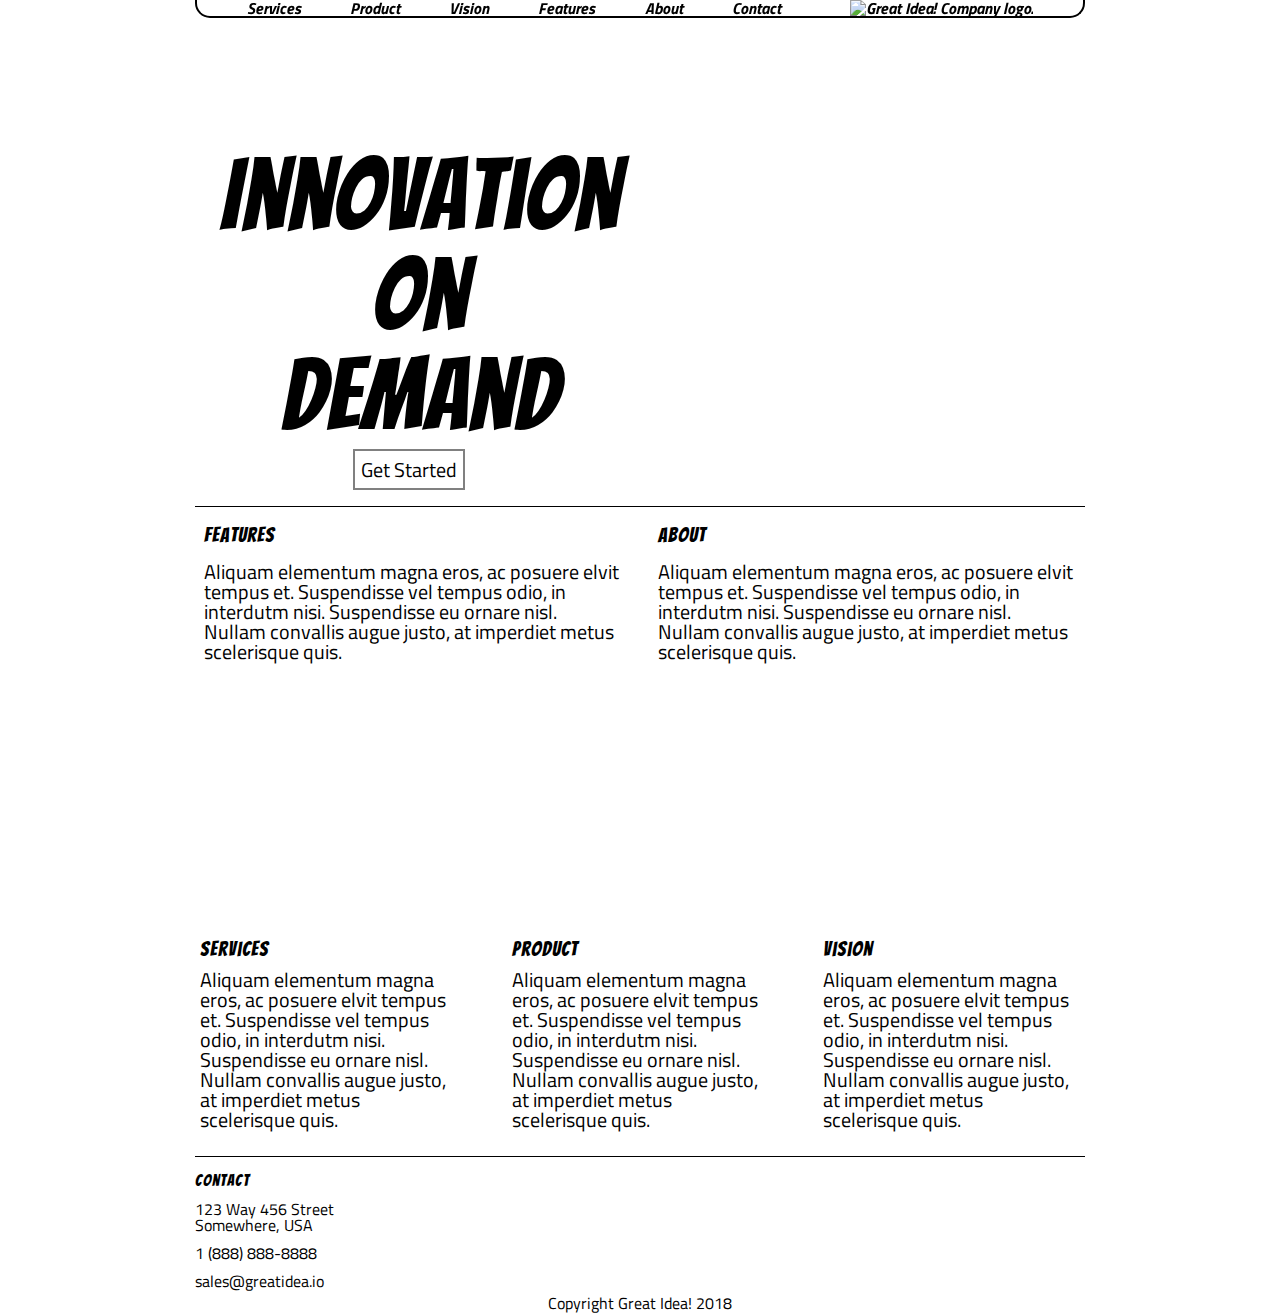
==== great-idea/index.html @ bdd9e201 "refactored old code for flex, setup project for new page" ====
<!doctype html>

<html lang="en">
<head>
  <meta charset="utf-8">

  <title>Great Idea!</title>

  <link href="https://fonts.googleapis.com/css?family=Share+Tech&display=swap" rel="stylesheet">
  <link href="https://fonts.googleapis.com/css?family=Bangers|Titillium+Web" rel="stylesheet">
  <link rel="stylesheet" href="css/index.css">

  <!--[if lt IE 9]>
    <script src="https://cdnjs.cloudflare.com/ajax/libs/html5shiv/3.7.3/html5shiv.js"></script>
  <![endif]-->
</head>

  <body>

    <!-- Copy and paste your HTML from the first UI project here -->
      
  <!-- navigation bar -->

  <nav>
    <a href='#'>Services</a>
    <a href='#'>Product</a>
    <a href='#'>Vision</a>
    <a href='Features.html'>Features</a>
    <a href='#'>About</a>
    <a href='#'>Contact</a>
    <!-- logo -->
    <a href="index.html"><img class="logo" src="img/logo.png" alt="Great Idea! Company logo."></a>
  </nav>

  <!-- header title, and image -->
  <div class='title-section'>
    <section>
      <h1>
        Innovation <br>
        On <br>
        Demand
      </h1>
      <a href='#'>Get Started</a>
    </section>
    <!-- former image before background application -->
    <!-- <img src="img/header-img.png" alt="Image of a code snippet."> -->
  </div>

  <!-- features and about paragraphs -->
  <div class="features">
    <section>
      <h2>Features</h2>
      <p>
        Aliquam elementum magna eros, ac posuere elvit tempus et. Suspendisse vel tempus odio, in interdutm nisi.
        Suspendisse eu ornare nisl. Nullam convallis augue justo, at imperdiet metus scelerisque quis.
      </p>
    </section>
    <section>
      <h2>About</h2>
      <p>
        Aliquam elementum magna eros, ac posuere elvit tempus et. Suspendisse vel tempus odio, in interdutm nisi.
        Suspendisse eu ornare nisl. Nullam convallis augue justo, at imperdiet metus scelerisque quis.
      </p>
    </section>
  </div>
  <!-- former image from before background application -->
  <!-- <img class="middle-img" src="img/mid-page-accent.jpg" alt="Image of code snippets across the screen"> -->

  <!-- services, product, and vision paragraphs -->
  <div class="services">
    <section>
      <h2>Services</h2>
      <p>
        Aliquam elementum magna eros, ac posuere elvit tempus et. Suspendisse vel tempus odio, in interdutm nisi.
        Suspendisse eu ornare nisl. Nullam convallis augue justo, at imperdiet metus scelerisque quis.
      </p>
    </section>
    <section>
      <h2>Product</h2>
      <p>
        Aliquam elementum magna eros, ac posuere elvit tempus et. Suspendisse vel tempus odio, in interdutm nisi.
        Suspendisse eu ornare nisl. Nullam convallis augue justo, at imperdiet metus scelerisque quis.
      </p>
    </section>
    <section>
      <h2>Vision</h2>
      <p>
        Aliquam elementum magna eros, ac posuere elvit tempus et. Suspendisse vel tempus odio, in interdutm nisi.
        Suspendisse eu ornare nisl. Nullam convallis augue justo, at imperdiet metus scelerisque quis.
      </p>
    </section>
  </div>

  <!-- contact info -->

  <section class="contact">
    <h2>Contact</h2>
    <p>123 Way 456 Street <br>
      Somewhere, USA </p>
    <p>1 (888) 888-8888 </p>
    <p>sales@greatidea.io</p>
  </section>

  <!-- footer -->

  <footer>

    Copyright Great Idea! 2018

  </footer>


    
  </body>
</html>
---- great-idea/css/index.css ----
/* http://meyerweb.com/eric/tools/css/reset/ 
   v2.0 | 20110126
   License: none (public domain)
*/

html, body, div, span, applet, object, iframe,
h1, h2, h3, h4, h5, h6, p, blockquote, pre,
a, abbr, acronym, address, big, cite, code,
del, dfn, em, img, ins, kbd, q, s, samp,
small, strike, strong, sub, sup, tt, var,
b, u, i, center,
dl, dt, dd, ol, ul, li,
fieldset, form, label, legend,
table, caption, tbody, tfoot, thead, tr, th, td,
article, aside, canvas, details, embed, 
figure, figcaption, footer, header, hgroup, 
menu, nav, output, ruby, section, summary,
time, mark, audio, video {
	margin: 0;
	padding: 0;
	border: 0;
	font-size: 100%;
	font: inherit;
	vertical-align: baseline;
}
/* HTML5 display-role reset for older browsers */
article, aside, details, figcaption, figure, 
footer, header, hgroup, menu, nav, section {
	display: block;
}
body {
	line-height: 1;
}
ol, ul {
	list-style: none;
}
blockquote, q {
	quotes: none;
}
blockquote:before, blockquote:after,
q:before, q:after {
	content: '';
	content: none;
}
table {
	border-collapse: collapse;
	border-spacing: 0;
}

/* Set every element's box-sizing to border-box */
* {
    box-sizing: border-box;
}

html, body {
    height: 100%;
    font-family: 'Titillium Web', sans-serif;
}

h1, h2, h3, h4, h5 {
    font-family: 'Bangers', cursive;
    letter-spacing: 1px;
    margin-bottom: 15px;
}

/* Copy and paste your work from yesterday here and start to refactor into flexbox */



/* Centering body */

body{
	margin: 20px auto;
	width: 890px;
}

/* Navigation bar */

nav {
	display: flex;
	justify-content: space-around;
	align-content: baseline;
	padding: 0 2%;
	position: fixed;
	top: 0;
	z-index: 99;
	width: 890px;


	background-color:white;
	border-radius: 0 0 15px 15px;
	border: 2px solid  black;
	border-top: 0px;

}
nav a{
	text-decoration: none;
	color: black;
	font-style: oblique;
	font-weight: bolder;
	padding: 0 22px ;
	margin: 0 auto;
}
nav img{
	margin-left: 20px;
}

/* animation and hover */

@keyframes comic-pop {
	0%{font-size: 100%}
	100%{font-size: 150%; }
	
}

@-webkit-keyframes AnimationName {
    0%{background-position:64% 0%}
    50%{background-position:37% 100%}
    100%{background-position:64% 0%}
}
@keyframes AnimationName {
    0%{background-position:64% 0%}
    50%{background-position:37% 100%}
    100%{background-position:64% 0%}
}

nav:hover{
	background: linear-gradient(202deg, white, #00fdbc, #ffd800, #cd43ec);
	background-size: 600% 600%;
	-webkit-animation: AnimationName 6s ease infinite;
	animation: AnimationName 6s ease infinite;
}

nav a:hover{
	font-family: 'Share Tech', sans-serif;
	animation-duration: 1s;
	animation-name: comic-pop;
	font-size: 150%;
}


/* Logo title area and header image */

.title-section {
	padding: 14% 300px 0 0;

	background-image: url('http://127.0.0.1:5500/great-idea/img/header-img.png');
	background-position: right;
	background-size: initial;
	background-repeat: no-repeat;
}

.title-section section {
	padding-right: 140px;
}

.title-section section h1{
	font-size: 100px;
	text-align: center;
}
.title-section section a{
	margin: 0 35%;
	padding: 3px 6px;
	font-size: 20px;
	text-decoration: none;
	color: black;
	border: 2px solid gray;
	
	text-align: center;
}





@-webkit-keyframes AnimationName {
    0%{background-position:64% 0%}
    50%{background-position:37% 100%}
    100%{background-position:64% 0%}
}
@keyframes AnimationName {
    0%{background-position:64% 0%}
    50%{background-position:37% 100%}
    100%{background-position:64% 0%}
}

.title-section section a:hover{
	/* color: #48D1CC; */
	font-family: 'Share Tech', sans-serif;
	background: linear-gradient(202deg, #00fdbc, #ffd800, #cd43ec);
	background-size: 600% 600%;
	/* -webkit-animation: AnimationName 6s ease infinite; */
	animation: AnimationName 6s ease infinite;
}



/* Features, About, and accent image aka upper info*/

.features {

	border-top: 1px solid black;
	margin: 3% 0 0 0;
	font-size: 20px;
	padding-bottom: 200px;

	background-image: url('http://127.0.0.1:5500/great-idea/img/mid-page-accent.jpg');
	background-position: bottom;
	background-size: initial;
	background-repeat: no-repeat;
	display: flex;
	justify-content: space-between;
}

.features section{
	
	width: 49%;
	padding-bottom: 30px;
}
.features h2{
	padding: 4% 0;
}

.features p, .features h2{

	margin: 0 2%;
}


/* services, product, and vision aka lower info */

.services {

	border-bottom: 1px solid black;
	padding: 3% 0;
	font-size: 20px;
	display: flex;
	justify-content: space-between;
	
}

.services section{
	width: 30%;
	padding: 20px 0 0 0;
	
}
.services h2{
	padding-bottom: 4%;
}

.services p, .services h2{
	margin: 0 2%;
}



/* contact list */

.contact{
	display: flex;
	justify-content: flex-start;
	flex-direction: column;
	margin-top: 10px;
}
.contact p, .contact h2{
	margin: 0;
	padding: 6px 0;
}

/* footer */

footer {
	text-align: center;
}



/* Features Page */


.featureTitle{
	margin-top: 70px;
	font-size: 100px;
	text-align: center;
}




.featureSection{
	width: 63%;
	padding: 30px 0 30px 0;
	border-bottom: 1px solid black;	
	border-top: 1px solid black;	
	margin-left: 25px;

}



.featureImg{
	width: 33.33%;	
	margin-top: 88px;
	padding: 22px 0 22px 50px ;
 
	

}

.featureSection,
.featureImg {
	display: inline-block;
	vertical-align: middle;
}

.featureImg img{
	height: 300px;
	width: 200px;
	object-fit: cover;
	margin: -66px 0 22px 0;
	vertical-align: top;
}
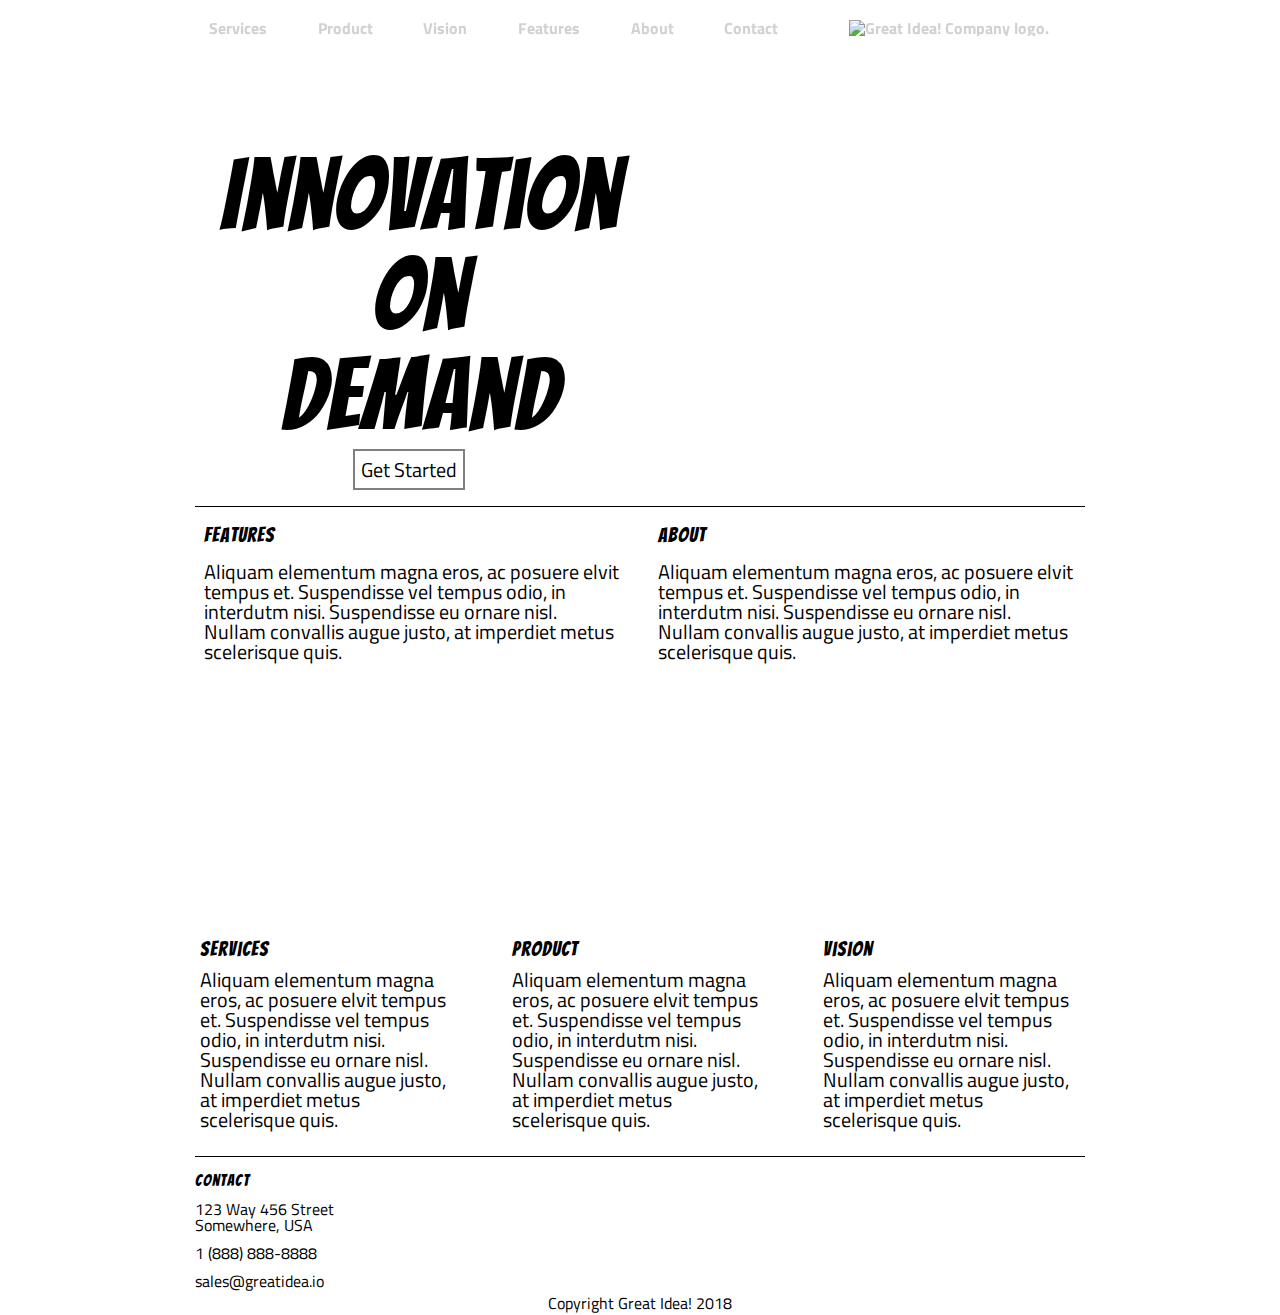
==== commit a3858845: "added service page, adjusted nav bar, fixed img elements in index" ====
--- a/great-idea/index.html
+++ b/great-idea/index.html
@@ -22,7 +22,7 @@
   <!-- navigation bar -->
 
   <nav>
-    <a href='#'>Services</a>
+    <a href='services.html'>Services</a>
     <a href='#'>Product</a>
     <a href='#'>Vision</a>
     <a href='Features.html'>Features</a>
--- a/great-idea/css/index.css
+++ b/great-idea/css/index.css
@@ -78,42 +78,45 @@
 
 nav {
 	display: flex;
-	justify-content: space-around;
-	align-content: baseline;
-	padding: 0 2%;
+	justify-content: flex-start;
+	padding: 0 0%;
 	position: fixed;
 	top: 0;
+	
 	z-index: 99;
 	width: 890px;
 
 
 	background-color:white;
-	border-radius: 0 0 15px 15px;
-	border: 2px solid  black;
-	border-top: 0px;
 
 }
 nav a{
 	text-decoration: none;
-	color: black;
-	font-style: oblique;
+	color: rgba(201, 201, 202, 0.842);
+
 	font-weight: bolder;
-	padding: 0 22px ;
+	padding: 20px 22px 0 0px ;
 	margin: 0 auto;
 }
 nav img{
 	margin-left: 20px;
+	margin-top: -12px;
+}
+
+
+nav a:hover{
+	color: black;
 }
 
 /* animation and hover */
 
-@keyframes comic-pop {
+/* @keyframes comic-pop {
 	0%{font-size: 100%}
 	100%{font-size: 150%; }
 	
-}
-
-@-webkit-keyframes AnimationName {
+} */
+
+/* @-webkit-keyframes AnimationName {
     0%{background-position:64% 0%}
     50%{background-position:37% 100%}
     100%{background-position:64% 0%}
@@ -122,9 +125,9 @@
     0%{background-position:64% 0%}
     50%{background-position:37% 100%}
     100%{background-position:64% 0%}
-}
-
-nav:hover{
+} */
+
+/* nav:hover{
 	background: linear-gradient(202deg, white, #00fdbc, #ffd800, #cd43ec);
 	background-size: 600% 600%;
 	-webkit-animation: AnimationName 6s ease infinite;
@@ -136,7 +139,7 @@
 	animation-duration: 1s;
 	animation-name: comic-pop;
 	font-size: 150%;
-}
+} */
 
 
 /* Logo title area and header image */
@@ -320,3 +323,81 @@
 	margin: -66px 0 22px 0;
 	vertical-align: top;
 }
+
+
+/* services */
+
+.services-header-img{
+	margin: 5% auto 2%;
+}
+
+
+.servicesHeader{
+	padding-bottom: 4%;
+	border-bottom: 1px black solid;
+	margin-bottom: 3%;
+}
+
+
+.servicesHeader h1{
+	font-size: 25px;
+
+}
+
+
+.serviceBoxes {
+	
+	display: flex;
+	flex-wrap: wrap;
+}
+
+.serviceBoxes div{	
+	width: 45%;
+	padding: 2%;
+	border: 1px solid black;
+	margin: 1% auto;
+	background-color:#F4F3F4;
+}
+
+.serviceBoxes div a{
+	padding: 2px 8%;
+	background-color: white;
+	border: 1px black solid;
+	border-radius: 7%;
+	margin: auto;
+
+
+}
+.serviceBoxes div p{
+	padding: 5px 0 40px 0;
+}
+
+
+.servicesFacts {
+	display: flex;
+	justify-content: space-between;
+	margin-top: 30px;
+	padding-top: 40px;
+	border-top: 1px black solid;
+	padding-bottom: 10%;
+}
+
+.servicesFacts div{
+	display: flex;
+	flex-direction: column;
+}
+
+.servicesFacts div p{
+
+	padding: 2% 0;
+	width: 80%;
+}
+
+.servicesFacts div ul{
+	padding-top: 3%;
+	list-style-type: square;
+	margin-left: 5%;
+}
+.servicesFacts div ul li{
+	padding: 1% 0;
+}
